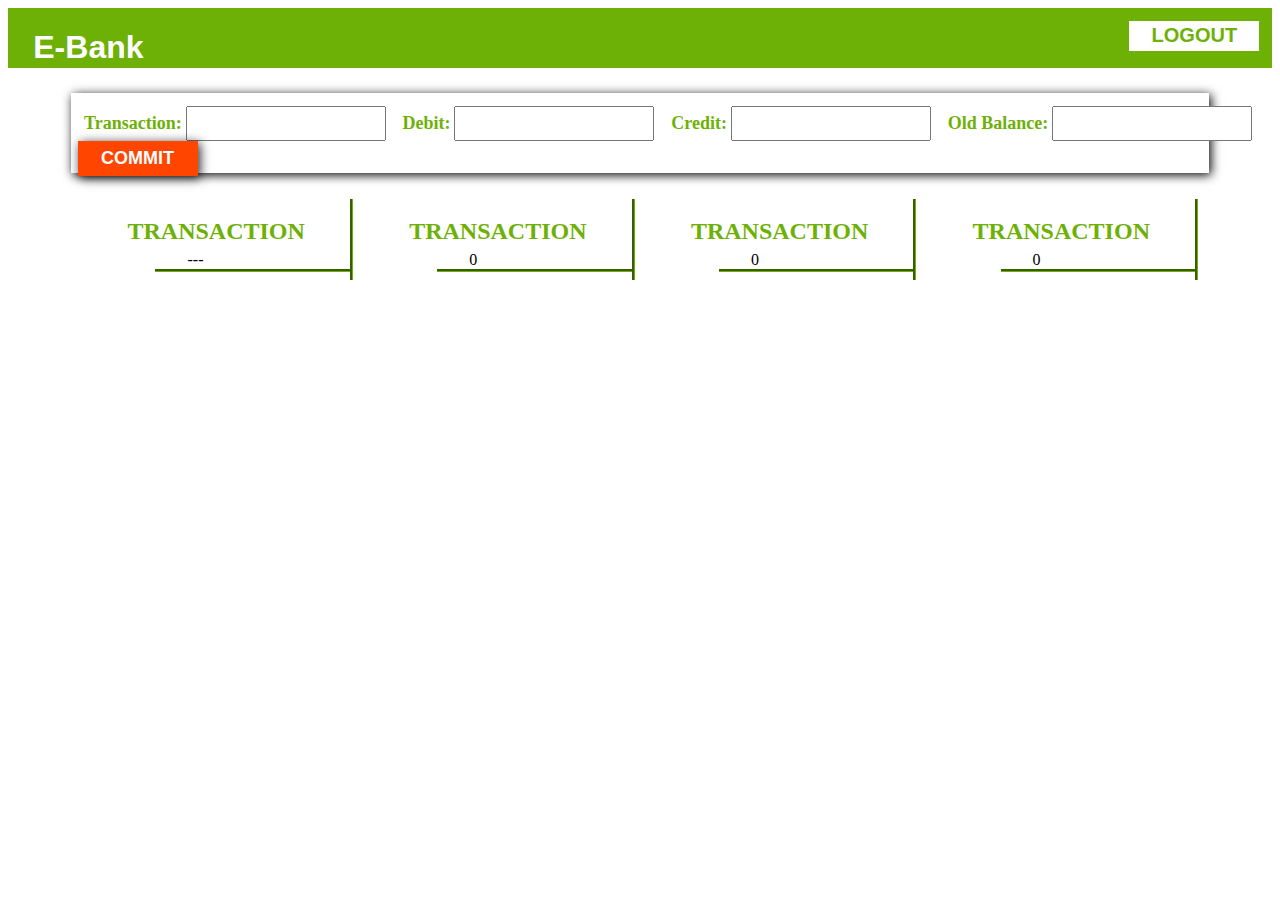
==== homepage.html @ 0b1a87d4 "first commit" ====
<html>
    <head>
        <title>Bank- HomePage</title>
        <link rel="stylesheet" href="homepage.css">
        <script src="./login.js">
            
        </script>
    </head>
    <body>
    <header>
        <div class="header">
            <h1 class="heading">E-Bank</h1>
            <h2 id="name" class="welcome"></h2>
            <a href="./index.html"><button class="logout">LOGOUT</button></a>
            
        </div>
    </header>
    <div class="menu">
        <form id="form">
        <div class="subdiv">
        <label>Transaction:</label> <input id="transaction" type="text" required/>
        <label>Debit:</label> <input id="debit" type="number" required/>
        <label>Credit:</label> <input id="credit" type="number" required/>
        <label>Old Balance:</label> <input id="balance" type="number" required />
    </form>
        <button onclick="commit()">COMMIT</button>
        
    </div>
    </div>
    <div class="container">
        <div class="section">
            <h2>TRANSACTION</h2>
            <ul class="ul" id="myname">
                <li>---</li>
            </ul>
        </div>
        <div class="section">
            <h2>TRANSACTION</h2>
            <ul class="ul" id="mydebit">
                <li>0</li>
            </ul>
        </div>
        <div class="section">
            <h2>TRANSACTION</h2>
            <ul class="ul" id="mycredit">
                <li>0</li>
            </ul>
        </div>
        <div class="section">
            <h2>TRANSACTION</h2>
            <ul class="ul" id="mybalance">
                <li class="balancelist">0</li>
            </ul>
        </div>
   
        
    </div>
    </body>
</html>
---- homepage.css ----
.header{
    width: 100%;
    height: 60px;
    margin: auto;
    background-color: #6db106;
    font-family: 'Segoe UI', Tahoma, Geneva, Verdana, sans-serif;
}
.heading{
    margin-left: 2%;
    color: white;
    float: left;
}
.welcome{
  margin-top: 1%;
  margin-left: 60%;
  float: left;
  color: white; 
  font-size: 27px;
}
.logout{
    margin-top: 1%;
    float: right;
    margin-right: 1%;
    background-color: white;
    color: #6db106;
    width: 130px;
    height: 30px;
    border: none;
    font-size: 20px;
    font-weight: bold;
}
.menu{
    width: 90%;
    margin-left: 5%;
    margin-top: 2%;
    box-shadow: 2px 2px 10px black;
    height: 80px;
}
.subdiv{
    margin-top: 1%;
    position: absolute;
    width: 100%;
}
.subdiv>label{
    font-size: 18px;
    font-weight: 600;
    color: #6db106;
    margin-left: 1%;
    margin-top: 10%;
}
.subdiv>input{
    font-size: 18px;
    width: 200px;
    height: 35px;
}
.subdiv>button{
    width: 120px;
    height: 35px;
    background-color: orangered;
    color: white;
    border: 3px none;
    box-shadow: 2px 2px 10px #000000da;
    font-size: 18px;
    font-weight: bold;
    margin-left: 0.5%;
    
}
.container{
    width: 90%;
    margin-left: 5%;
    margin-top: 2%;
    box-shadow: 2px 2px 10px black;
    margin-bottom: 2%;
}
.section{
    width: 23%;
    float: left;
    display: flex;
    margin-left: 1.5%;
    border-right: 3px groove #6db106;
}
.section>h2{
    text-align: center;
    color: #6db106;
    margin-left: 15%;
}
.section>ul{
    margin-bottom: 2%;
    text-align: center;
    float: left;
    margin-top: 20%;
    margin-left: -60%;
    width: 200px;
}
.ul>li{
    margin-bottom: 3%;
    text-align: center;
    margin-left: -20%;
    text-align: left;
    padding-left: 2rem;
    margin-bottom: 2%;
    list-style-type: none;
    font-size: 16px;
    font-weight: 500;
    border-bottom: 3px groove #6db106;
}
.info{
    width: 250px;
    height: 40px;
    border: none;
    border-bottom: 2px groove #6db106;
    float: left;
    margin-left: 5%;
    margin-top: 1%;
    background-color: white;
    font-size: 18px;
    font-weight: 500;
    text-align: center;
}
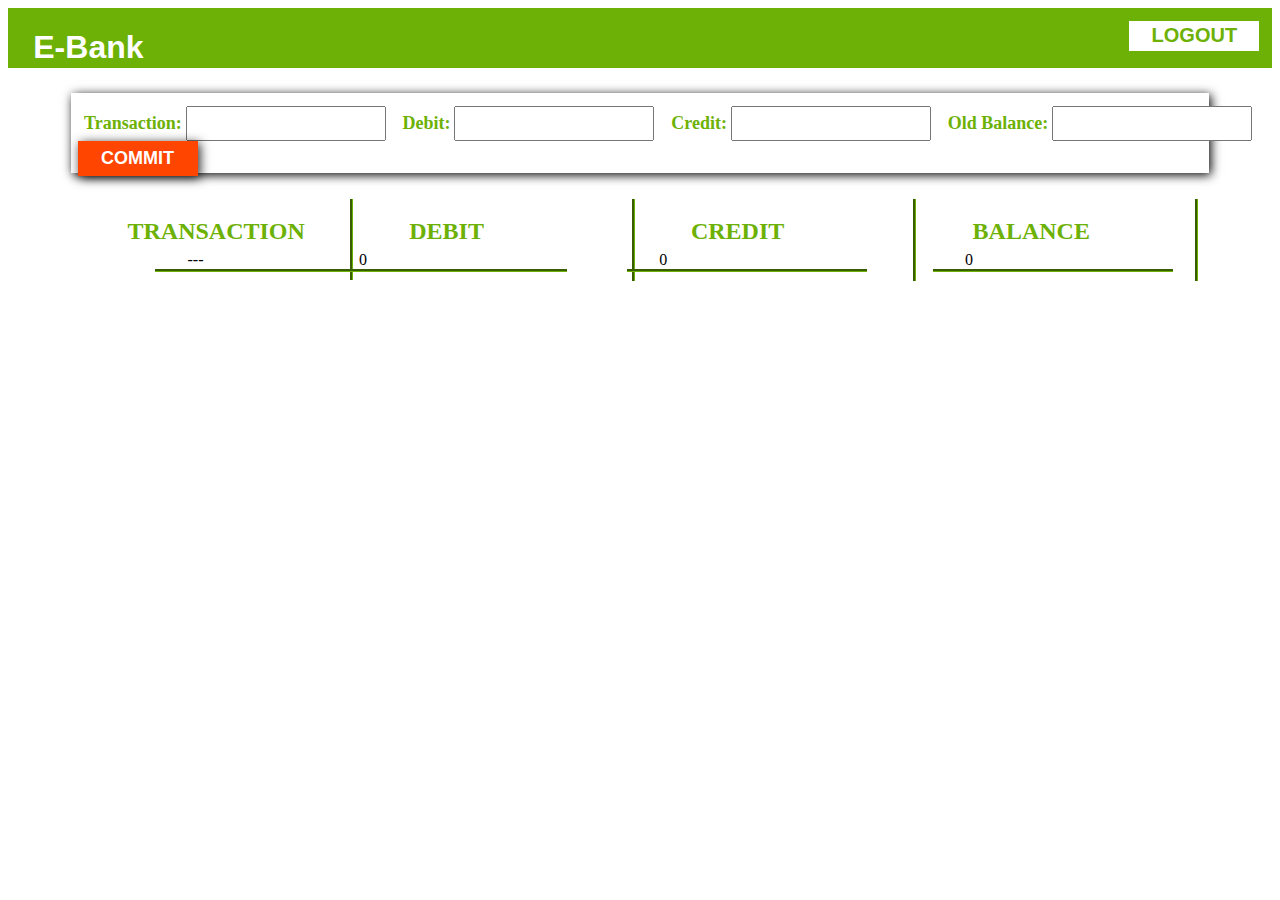
==== commit 49db9a90: "heading change" ====
--- a/homepage.html
+++ b/homepage.html
@@ -35,19 +35,19 @@
             </ul>
         </div>
         <div class="section">
-            <h2>TRANSACTION</h2>
+            <h2>DEBIT</h2>
             <ul class="ul" id="mydebit">
                 <li>0</li>
             </ul>
         </div>
         <div class="section">
-            <h2>TRANSACTION</h2>
+            <h2>CREDIT</h2>
             <ul class="ul" id="mycredit">
                 <li>0</li>
             </ul>
         </div>
         <div class="section">
-            <h2>TRANSACTION</h2>
+            <h2>BALANCE</h2>
             <ul class="ul" id="mybalance">
                 <li class="balancelist">0</li>
             </ul>
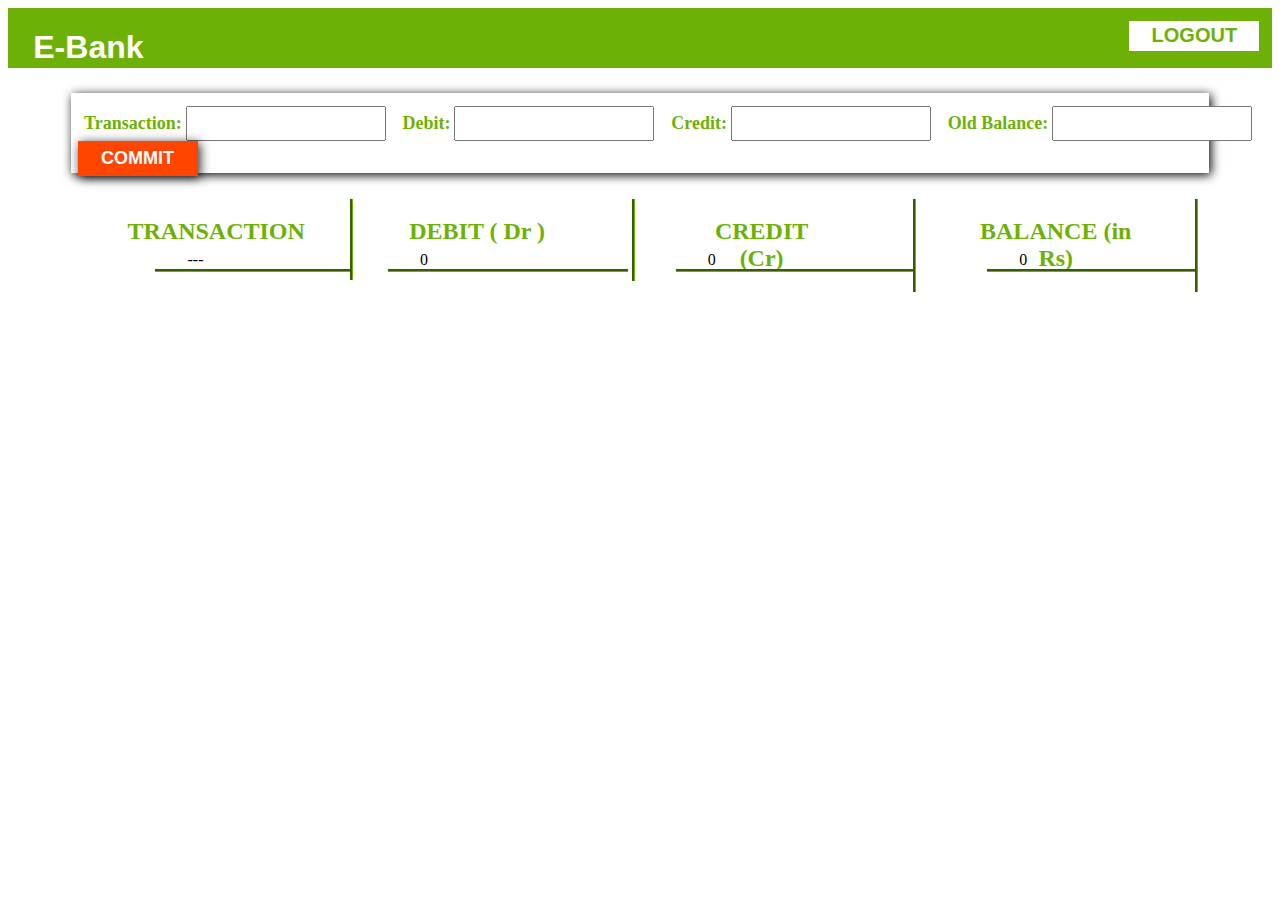
==== commit f57352d4: "heading change" ====
--- a/homepage.html
+++ b/homepage.html
@@ -35,19 +35,19 @@
             </ul>
         </div>
         <div class="section">
-            <h2>DEBIT</h2>
+            <h2>DEBIT ( Dr )</h2>
             <ul class="ul" id="mydebit">
                 <li>0</li>
             </ul>
         </div>
         <div class="section">
-            <h2>CREDIT</h2>
+            <h2>CREDIT (Cr)</h2>
             <ul class="ul" id="mycredit">
                 <li>0</li>
             </ul>
         </div>
         <div class="section">
-            <h2>BALANCE</h2>
+            <h2>BALANCE (in Rs)</h2>
             <ul class="ul" id="mybalance">
                 <li class="balancelist">0</li>
             </ul>
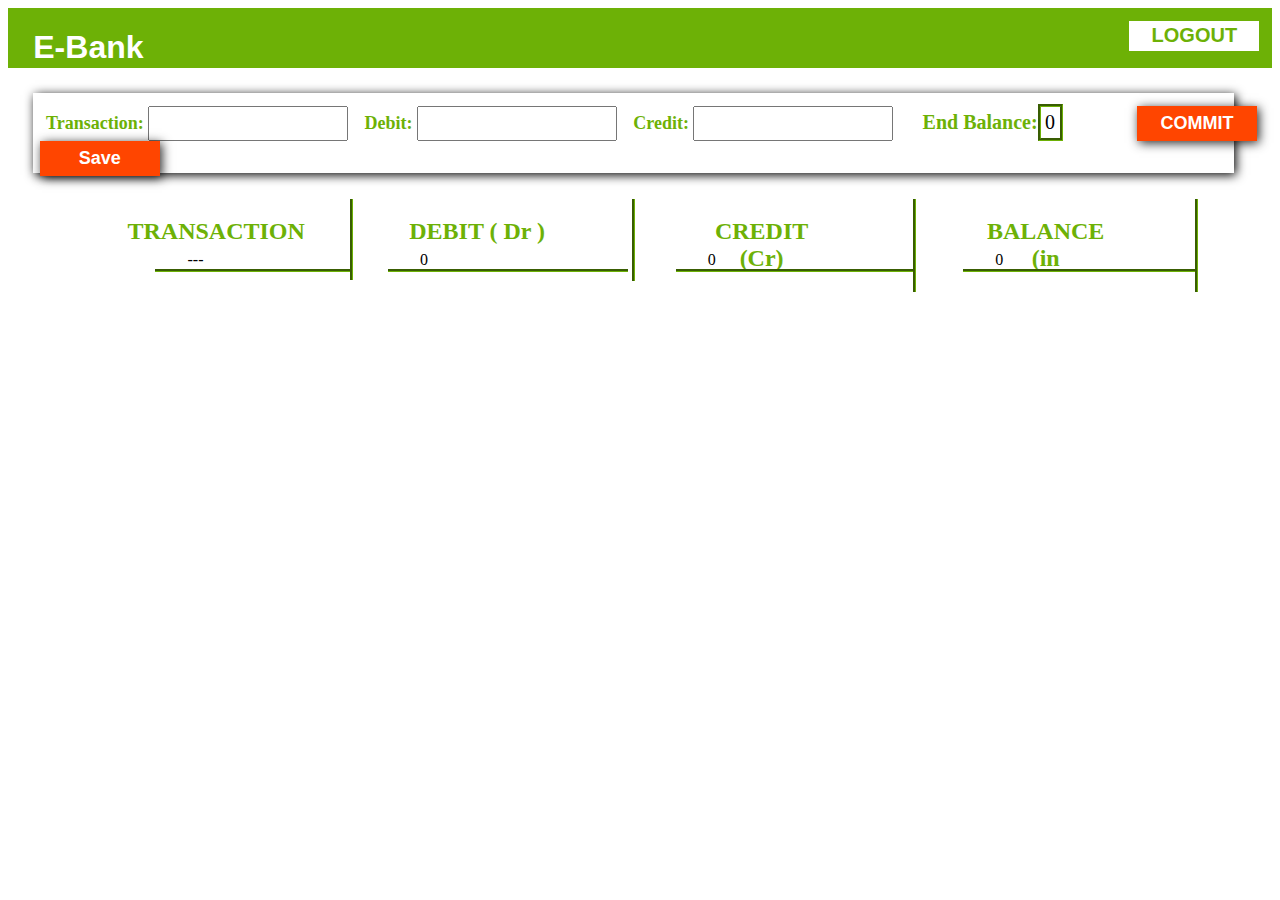
==== commit dbcb76ad: "logic change" ====
--- a/homepage.html
+++ b/homepage.html
@@ -21,9 +21,11 @@
         <label>Transaction:</label> <input id="transaction" type="text" required/>
         <label>Debit:</label> <input id="debit" type="number" required/>
         <label>Credit:</label> <input id="credit" type="number" required/>
-        <label>Old Balance:</label> <input id="balance" type="number" required />
+        <span id="endbal">End Balance:</span><span id="bal">0</span>
+  
     </form>
         <button onclick="commit()">COMMIT</button>
+        <button onclick="save()">Save</button>
         
     </div>
     </div>
@@ -47,7 +49,7 @@
             </ul>
         </div>
         <div class="section">
-            <h2>BALANCE (in Rs)</h2>
+            <h2>BALANCE (in</h2>
             <ul class="ul" id="mybalance">
                 <li class="balancelist">0</li>
             </ul>
--- a/homepage.css
+++ b/homepage.css
@@ -30,8 +30,8 @@
     font-weight: bold;
 }
 .menu{
-    width: 90%;
-    margin-left: 5%;
+    width: 95%;
+    margin-left: 2%;
     margin-top: 2%;
     box-shadow: 2px 2px 10px black;
     height: 80px;
@@ -117,3 +117,16 @@
     font-weight: 500;
     text-align: center;
 }
+#bal{
+    margin-right: 5%;
+    font-size: 20px;
+    border: 3px groove #6db106;
+    padding: 0.35%;
+}
+#endbal{
+    margin-left: 2%;
+    font-size: 20px;
+    color: #6db106;
+    font-weight: bold;
+   
+}
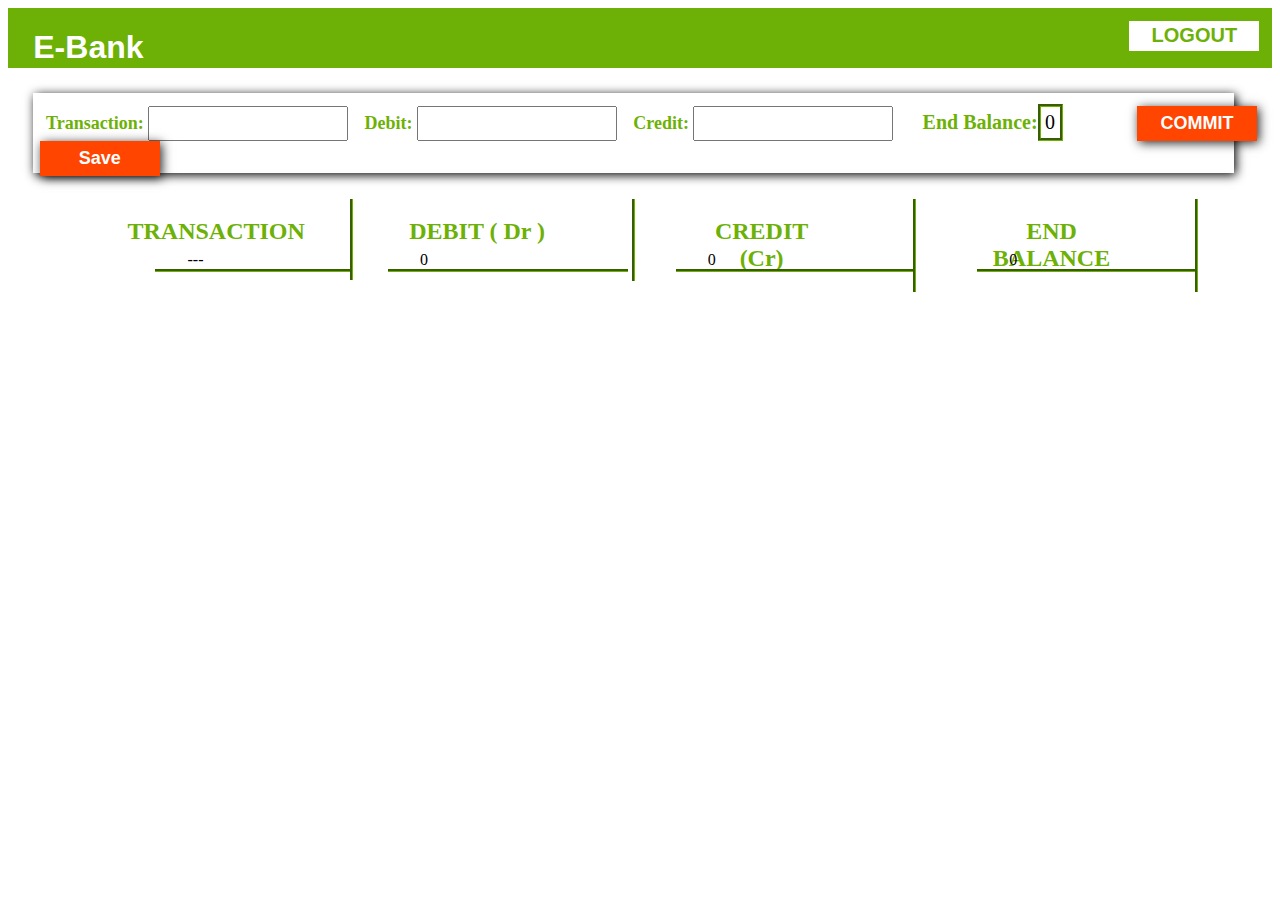
==== commit 868400cb: "heading change" ====
--- a/homepage.html
+++ b/homepage.html
@@ -49,7 +49,7 @@
             </ul>
         </div>
         <div class="section">
-            <h2>BALANCE (in</h2>
+            <h2>END BALANCE</h2>
             <ul class="ul" id="mybalance">
                 <li class="balancelist">0</li>
             </ul>
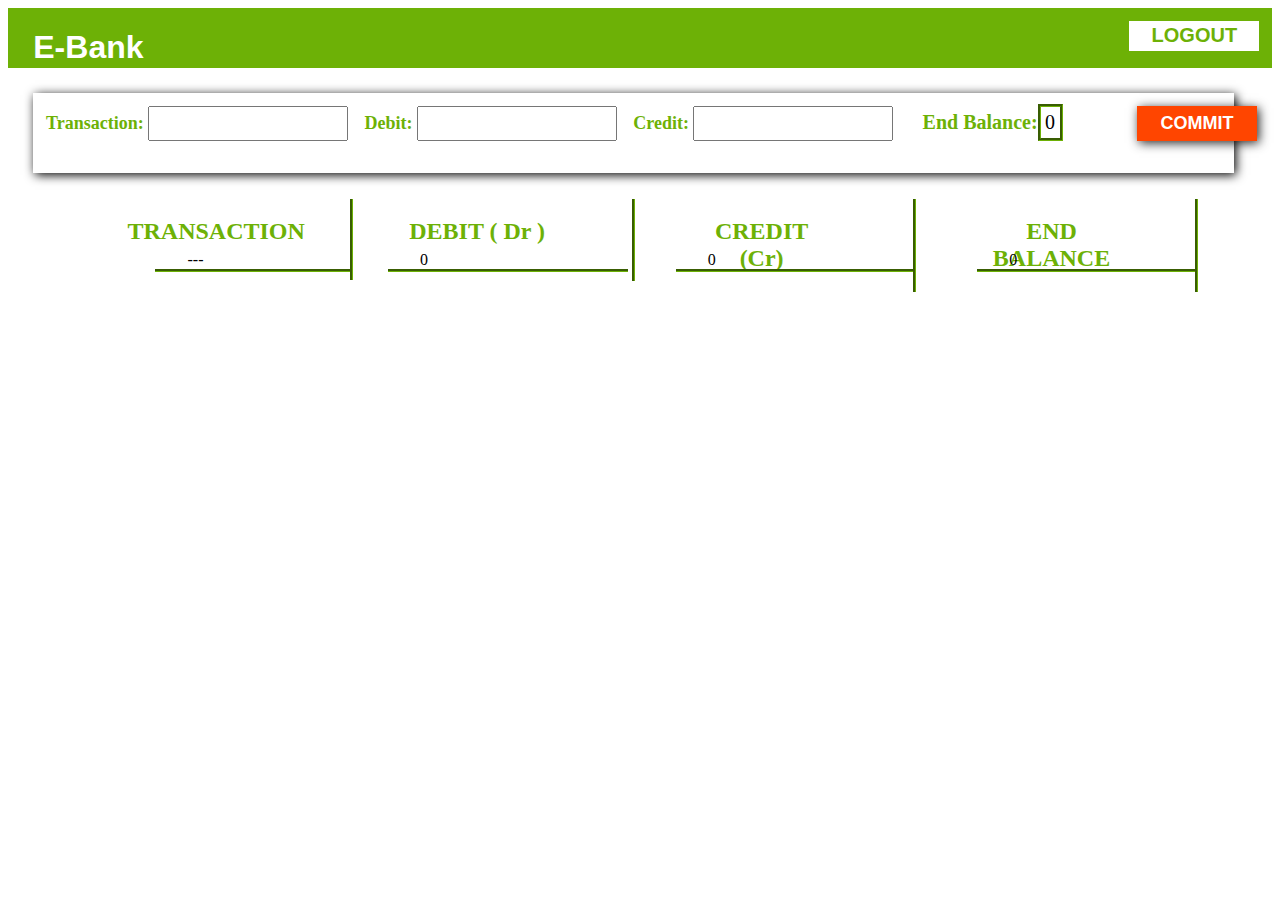
==== commit 43886af5: "heading change" ====
--- a/homepage.html
+++ b/homepage.html
@@ -24,8 +24,8 @@
         <span id="endbal">End Balance:</span><span id="bal">0</span>
   
     </form>
-        <button onclick="commit()">COMMIT</button>
-        <button onclick="save()">Save</button>
+        <button onclick="commit()", onchange="save()">COMMIT</button>
+        
         
     </div>
     </div>
